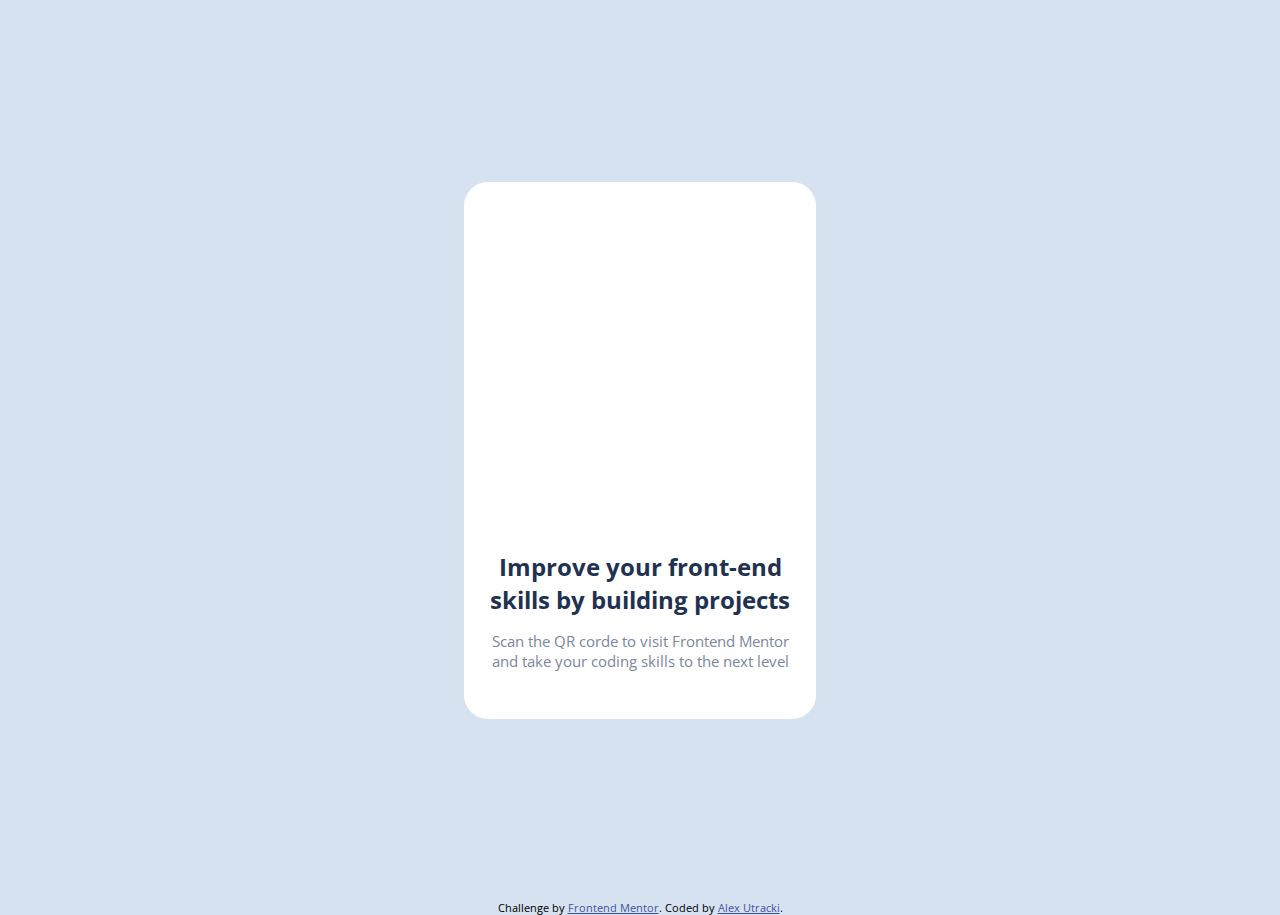
==== c01-qr-code/index.html @ 846bb25a "initial" ====
<!DOCTYPE html>
<html lang="en">
<head>
  <meta charset="UTF-8">
  <meta name="viewport" content="width=device-width, initial-scale=1.0"> <!-- displays site properly based on user's device -->

  <link rel="icon" type="image/png" sizes="32x32" href="./images/favicon-32x32.png">
  <link href="https://fonts.googleapis.com/css2?family=Open+Sans:wght@400;700&display=swap" rel="stylesheet">
  <link rel="stylesheet" href="style.css">
  
  <title>Frontend Mentor | QR code component</title>

  <!-- Feel free to remove these styles or customise in your own stylesheet 👍 -->
  <style>
    .attribution { font-size: 11px; text-align: center; height: fit-content;}
    .attribution a { color: hsl(228, 45%, 44%); }
  </style>
</head>
<body>

  <div class="wrapper">
    <div class="group">
      <div class="image">
      </div>
      <div class="text">
        <h1>Improve your front-end skills by building projects</h1>
        <p>Scan the QR corde to visit Frontend Mentor and take your coding skills to the next level</p>
      </div>
    </div>
  </div>

  <div class="attribution">
    Challenge by <a href="https://www.frontendmentor.io?ref=challenge" target="_blank">Frontend Mentor</a>. 
    Coded by <a href="https://alex.utracki.com">Alex Utracki</a>.
  </div>
</body>
</html>
---- c01-qr-code/style.css ----
:root {
    --white: hsl(0, 0%, 100%);
    --light-gray: hsl(212, 45%, 89%);
    --grayish-blue: hsl(220, 15%, 55%);
    --dark-blue: hsl(218, 44%, 22%);
}

* {
    font-family: 'Open Sans', sans-serif;
    padding: 0;
    margin: 0;
    height: 100%;
}

body {
    background-color: var(--light-gray);
}

h1 {
    color: var(--dark-blue);
    font-size: 24px;
}

p {
    color: var(--grayish-blue);
    padding-top: 1em;
    font-size: 15px;
}

.wrapper {
    display: flex;
    align-items: center;
    justify-content: center;
}

.group {
    display: flex;
    flex-direction: column;
    background-color: var(--white);
    padding: 1em;
    border-radius: 1.5em;
    height: fit-content;
}

.image {
    background-image: url(/QRCode/images/image-qr-code.png);
    background-repeat: no-repeat;
    background-size: contain;
    height: 20em;
    width: 20em;
    border-radius: .75em;
}

.text {
    padding: 2em 0;
    text-align: center;
    width: 20em;
}
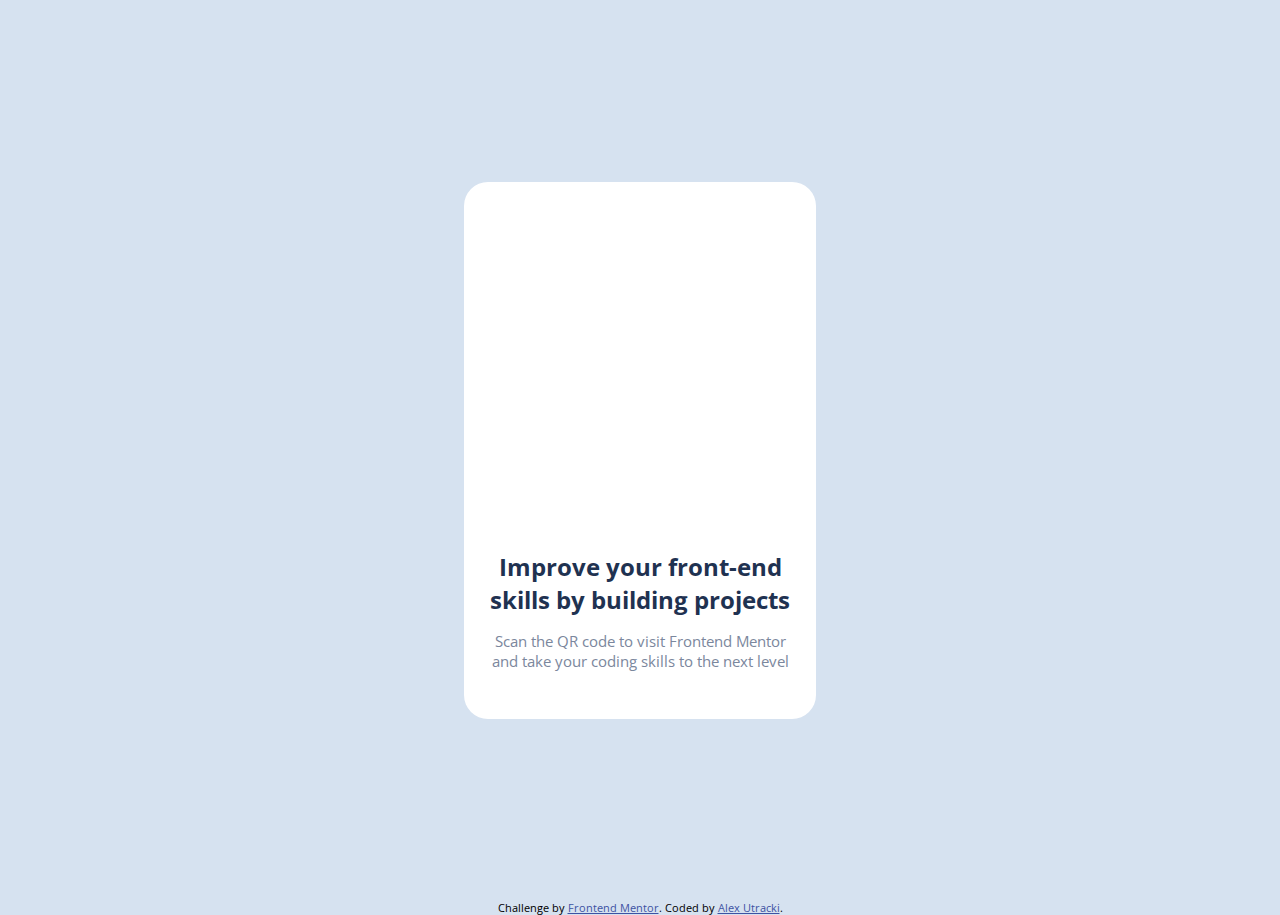
==== commit 2e70c753: "Update index.html" ====
--- a/c01-qr-code/index.html
+++ b/c01-qr-code/index.html
@@ -24,7 +24,7 @@
       </div>
       <div class="text">
         <h1>Improve your front-end skills by building projects</h1>
-        <p>Scan the QR corde to visit Frontend Mentor and take your coding skills to the next level</p>
+        <p>Scan the QR code to visit Frontend Mentor and take your coding skills to the next level</p>
       </div>
     </div>
   </div>
